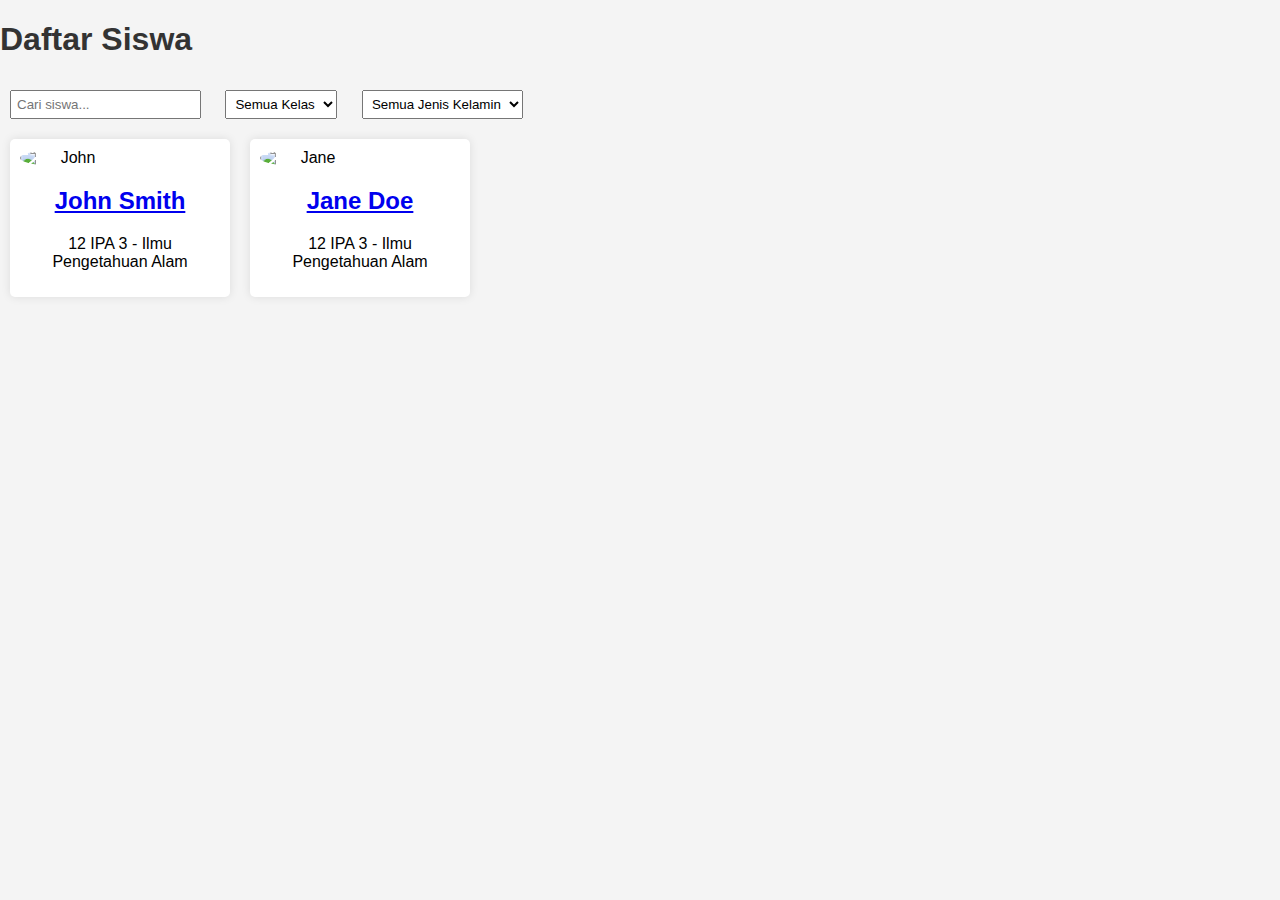
==== index.html @ 6ac7dd7f "Add files via upload" ====
<!DOCTYPE html>
<html lang="en">
<head>
    <meta charset="UTF-8">
    <meta name="viewport" content="width=device-width, initial-scale=1.0">
    <title>Daftar Siswa</title>
    <link rel="stylesheet" href="styles.css">
</head>
<body>
    <h1>Daftar Siswa</h1>
    <input type="text" id="searchInput" placeholder="Cari siswa...">
    <select id="kelasFilter">
        <option value="">Semua Kelas</option>
        <!-- Kelas akan diisi melalui JavaScript -->
    </select>
    <select id="kelaminFilter">
        <option value="">Semua Jenis Kelamin</option>
        <option value="Laki-laki">Laki-laki</option>
        <option value="Perempuan">Perempuan</option>
    </select>
    <div id="studentList"></div>

    <script src="index.js"></script>
</body>
</html>
---- styles.css ----
body {
    font-family: Arial, sans-serif;
    margin: 0;
    padding: 0;
    background-color: #f4f4f4;
}

:root {
    --background-color: #1c1c1e; /* Dark gray background */
    --text-color: #f2f2f7; /* Light gray text */
    --primary-color: #0a84ff; /* Blue accent color */
    --secondary-color: #3a3a3c; /* Darker gray for elements */
    --border-color: #2c2c2e; /* Border color */
    --highlight-color: #5ac8fa; /* Highlight color */
}

h1, h2 {
    color: #333;
}

#searchInput, #kelasFilter, #kelaminFilter {
    margin: 10px;
    padding: 5px;
}

#studentList {
    display: flex;
    flex-wrap: wrap;
}

.student-card {
    background: #fff;
    border-radius: 5px;
    box-shadow: 0 0 10px rgba(0, 0, 0, 0.1);
    margin: 10px;
    padding: 10px;
    width: 200px;
    text-align: center;
}

.profile-pic, .activity-logo, .badge-logo {
    width: 100px;
    height: auto;
    border-radius: 50%;
    display: flex;
}

.photo-gallery img {
    width: 100px;
    height: auto;
    margin: 5px;
    border-radius: 5px;
}

button {
    margin: 10px;
}

.badge-container {
    background-color: var(--background-color);
    border: 1px solid var(--border-color);
    padding: 10px 34px;
    border-radius: 50px;
    margin-right: 24px;
    align-items: center;
    display: flex;
}


.tooltip-container {
    position: relative;
    display: inline-flex;
    align-items: center;
    justify-content: center;
  }
  
  .tooltip-container .badge-logo {
    cursor: pointer;
    width: 24px; /* Adjust size as needed */
    height: 24px; /* Adjust size as needed */
    margin-left: 4px;
  }
  
  .tooltip {
    position: absolute;
    bottom: 125%; /* Position above the badge */
    left: 50%;
    transform: translateX(-50%);
    background-color: var(--border-color); /* Tooltip background color */
    color: white; /* Tooltip text color */
    padding: 5px;
    border-radius: 5px;
    width: 150px; /* Adjust width as needed */
    text-align: center;
    opacity: 0;
    visibility: hidden;
    transition: opacity 0.3s, visibility 0.3s;
    font-size: 13px;
  }
  
  .tooltip-container:hover .tooltip {
    opacity: 1;
    visibility: visible;
  }
  
  .tooltip-container .tooltip::before {
    content: "";
    position: absolute;
    top: 100%; /* Position below the tooltip */
    left: 50%;
    transform: translateX(-50%);
    border-width: 5px;
    border-style: solid;
    border-color: #6e7681 transparent transparent transparent; /* Tooltip triangle */
  }
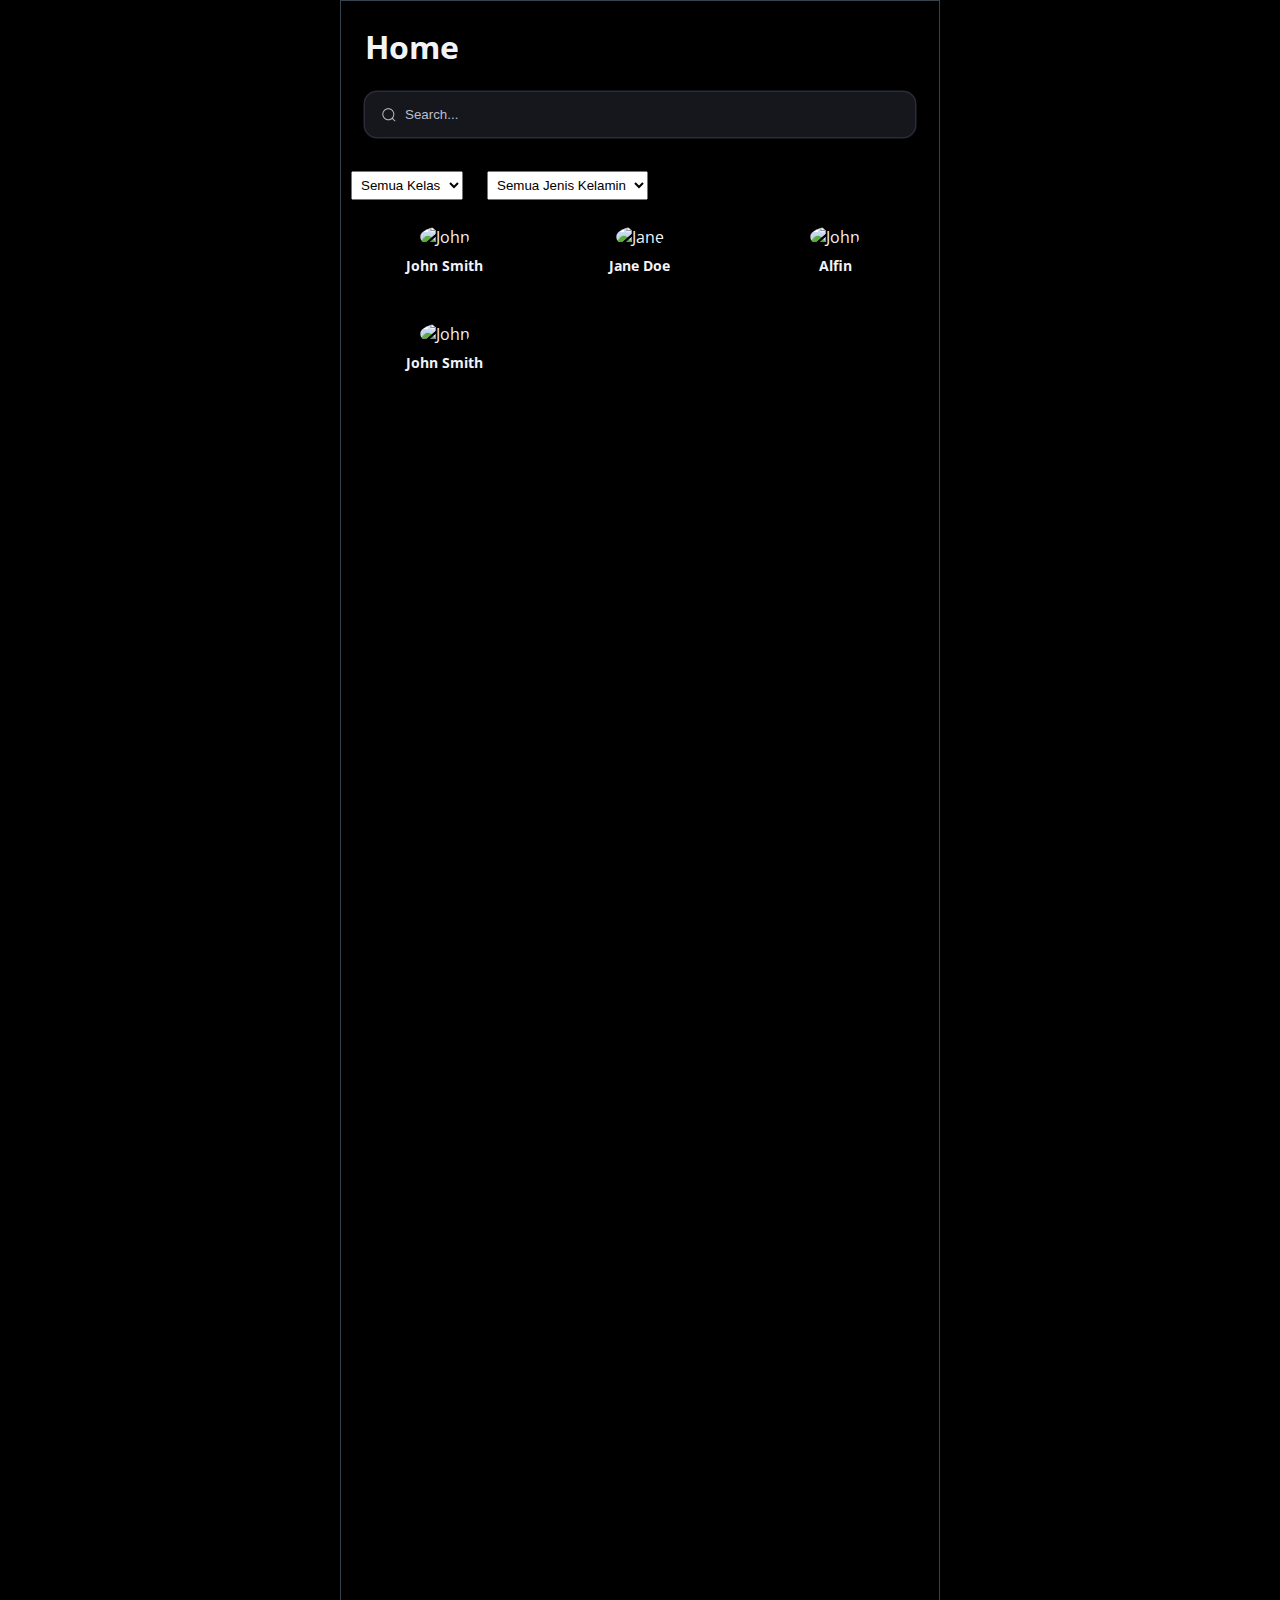
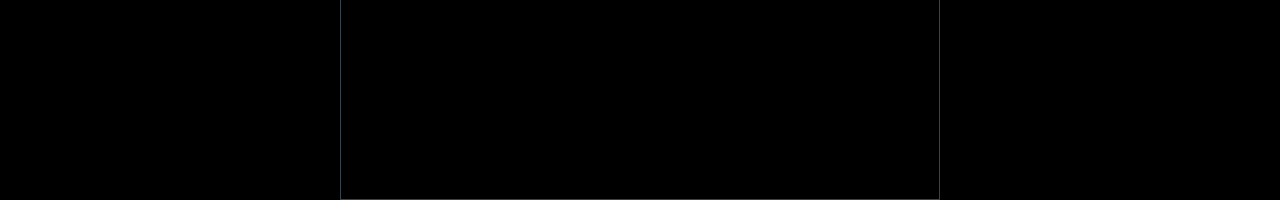
==== commit 2b5793da: "Add files via upload" ====
--- a/index.html
+++ b/index.html
@@ -5,10 +5,30 @@
     <meta name="viewport" content="width=device-width, initial-scale=1.0">
     <title>Daftar Siswa</title>
     <link rel="stylesheet" href="styles.css">
+    <link rel="stylesheet" href="siswa.css">
 </head>
 <body>
-    <h1>Daftar Siswa</h1>
-    <input type="text" id="searchInput" placeholder="Cari siswa...">
+
+    <div class="content">
+        <h1>Home</h1>
+<div class="group">
+  <svg viewBox="0 0 24 24" aria-hidden="true" class="search-icon">
+    <g>
+      <path
+        d="M21.53 20.47l-3.66-3.66C19.195 15.24 20 13.214 20 11c0-4.97-4.03-9-9-9s-9 4.03-9 9 4.03 9 9 9c2.215 0 4.24-.804 5.808-2.13l3.66 3.66c.147.146.34.22.53.22s.385-.073.53-.22c.295-.293.295-.767.002-1.06zM3.5 11c0-4.135 3.365-7.5 7.5-7.5s7.5 3.365 7.5 7.5-3.365 7.5-7.5 7.5-7.5-3.365-7.5-7.5z"
+      ></path>
+    </g>
+  </svg>
+
+  <input
+  id="searchInput"
+    class="input"
+    type="search"
+    placeholder="Search..."
+    name="searchbar"
+  />
+</div>
+
     <select id="kelasFilter">
         <option value="">Semua Kelas</option>
         <!-- Kelas akan diisi melalui JavaScript -->
@@ -21,5 +41,6 @@
     <div id="studentList"></div>
 
     <script src="index.js"></script>
+    <script></script></div>
 </body>
 </html>
--- a/styles.css
+++ b/styles.css
@@ -6,44 +6,145 @@
 }
 
 :root {
-    --background-color: #1c1c1e; /* Dark gray background */
-    --text-color: #f2f2f7; /* Light gray text */
-    --primary-color: #0a84ff; /* Blue accent color */
-    --secondary-color: #3a3a3c; /* Darker gray for elements */
-    --border-color: #2c2c2e; /* Border color */
-    --highlight-color: #5ac8fa; /* Highlight color */
-}
-
-h1, h2 {
+    --background-color: #1c1c1e;
+    /* Dark gray background */
+    --text-color: #f2f2f7;
+    /* Light gray text */
+    --primary-color: #0a84ff;
+    /* Blue accent color */
+    --secondary-color: #3a3a3c;
+    /* Darker gray for elements */
+    --border-color: #2c2c2e;
+    /* Border color */
+    --highlight-color: #5ac8fa;
+    /* Highlight color */
+}
+
+h1,
+h2 {
     color: #333;
 }
 
-#searchInput, #kelasFilter, #kelaminFilter {
+.content h1 {
+    color: #f2f2f7;
+    margin-left: 24px;
+    margin-top: 24px;
+}
+
+.group {
+    display: flex;
+    line-height: 28px;
+    align-items: center;
+    position: relative;
+    margin: 24px;
+}
+
+.input {
+    font-family: "Montserrat", sans-serif;
+    width: 100%;
+    height: 45px;
+    padding-left: 2.5rem;
+    box-shadow: 0 0 0 1.5px #2b2c37, 0 0 25px -17px #000;
+    border: 0;
+    border-radius: 12px;
+    background-color: #16171d;
+    outline: none;
+    color: #bdbecb;
+    transition: all 0.25s cubic-bezier(0.19, 1, 0.22, 1);
+    cursor: text;
+    z-index: 0;
+}
+
+.input::placeholder {
+    color: #bdbecb;
+}
+
+.input:hover {
+    box-shadow: 0 0 0 2.5px #2f303d, 0px 0px 25px -15px #000;
+}
+
+.input:active {
+    transform: scale(0.95);
+}
+
+.input:focus {
+    box-shadow: 0 0 0 2.5px #2f303d;
+}
+
+.search-icon {
+    position: absolute;
+    left: 1rem;
+    fill: #bdbecb;
+    width: 1rem;
+    height: 1rem;
+    pointer-events: none;
+    z-index: 1;
+}
+
+#kelasFilter,
+#kelaminFilter {
     margin: 10px;
     padding: 5px;
 }
 
 #studentList {
-    display: flex;
-    flex-wrap: wrap;
+    margin-left: 10px;
+    margin-right: 10px;
+    display: grid;
+    grid-template-columns: repeat(3, 2fr); /* Membuat dua kolom dengan ukuran yang sama */
+    gap: 8px; /* Memberi jarak antar card */
 }
 
 .student-card {
-    background: #fff;
     border-radius: 5px;
-    box-shadow: 0 0 10px rgba(0, 0, 0, 0.1);
-    margin: 10px;
-    padding: 10px;
-    width: 200px;
     text-align: center;
 }
 
-.profile-pic, .activity-logo, .badge-logo {
+.activity-logo,
+.badge-logo {
     width: 100px;
     height: auto;
     border-radius: 50%;
     display: flex;
 }
+
+.student-card:hover {
+    transform: translateY(-5px);
+}
+
+.student-card-header {
+    padding: 16px;
+    text-align: center;
+}
+
+.profile-pic {
+    border-radius: 50%;
+    height: 80px;
+    width: 80px;
+    object-fit: cover;
+}
+
+.student-card-body {
+    padding: 16px;
+}
+
+.student-name {
+    font-size: 14px;
+    margin: 8px 0;
+    color: #f2f2f7;
+}
+
+.student-link {
+    color: #f2f2f7;
+    text-decoration: none;
+    transition: color 0.2s;
+}
+
+.student-class {
+    color: #777;
+    font-size: 14px;
+}
+
 
 .photo-gallery img {
     width: 100px;
@@ -57,13 +158,13 @@
 }
 
 .badge-container {
-    background-color: var(--background-color);
     border: 1px solid var(--border-color);
-    padding: 10px 34px;
+    padding: 6px 34px;
     border-radius: 50px;
     margin-right: 24px;
     align-items: center;
     display: flex;
+    position: relative;
 }
 
 
@@ -72,48 +173,52 @@
     display: inline-flex;
     align-items: center;
     justify-content: center;
-  }
-  
-  .tooltip-container .badge-logo {
+}
+
+.tooltip-container .badge-logo {
     cursor: pointer;
-    width: 24px; /* Adjust size as needed */
-    height: 24px; /* Adjust size as needed */
+    width: 24px;
+    /* Adjust size as needed */
+    height: 24px;
+    /* Adjust size as needed */
     margin-left: 4px;
-  }
-  
-  .tooltip {
+}
+
+.tooltip {
     position: absolute;
-    bottom: 125%; /* Position above the badge */
+    bottom: 125%;
+    /* Position above the badge */
     left: 50%;
     transform: translateX(-50%);
-    background-color: var(--border-color); /* Tooltip background color */
-    color: white; /* Tooltip text color */
+    background-color: var(--border-color);
+    /* Tooltip background color */
+    color: white;
+    /* Tooltip text color */
     padding: 5px;
     border-radius: 5px;
-    width: 150px; /* Adjust width as needed */
+    width: 150px;
+    /* Adjust width as needed */
     text-align: center;
     opacity: 0;
     visibility: hidden;
     transition: opacity 0.3s, visibility 0.3s;
     font-size: 13px;
-  }
-  
-  .tooltip-container:hover .tooltip {
+}
+
+.tooltip-container:hover .tooltip {
     opacity: 1;
     visibility: visible;
-  }
-  
-  .tooltip-container .tooltip::before {
+}
+
+.tooltip-container .tooltip::before {
     content: "";
     position: absolute;
-    top: 100%; /* Position below the tooltip */
+    top: 100%;
+    /* Position below the tooltip */
     left: 50%;
     transform: translateX(-50%);
     border-width: 5px;
     border-style: solid;
-    border-color: #6e7681 transparent transparent transparent; /* Tooltip triangle */
-  }
-  
-
-
-
+    border-color: #6e7681 transparent transparent transparent;
+    /* Tooltip triangle */
+}--- a/siswa.css
+++ b/siswa.css
@@ -0,0 +1,518 @@
+@import url('https://fonts.googleapis.com/css2?family=Open+Sans:ital,wght@0,300..800;1,300..800&display=swap');
+
+* {
+    box-sizing: border-box;
+    margin: 0px;
+    padding: 0px;
+    transition: background-color 0.6s ease, color 0.3s ease, border-color 0.6s ease;
+}
+
+body {
+    font-family: "Open Sans", sans-serif;
+    color: var(--primary-color);
+    background-color: var(--bkg-color);
+}
+
+:root {
+    --gap: 8vh; /* Adjust gap based on viewport width */
+    --background-color: #1c1c1e;
+    /* Dark gray background */
+    --text-color: #f2f2f7;
+    /* Light gray text */
+    --primary-color: #0a84ff;
+    /* Blue accent color */
+    --secondary-color: #3a3a3c;
+    /* Darker gray for elements */
+    --border-color: #2c2c2e;
+    /* Border color */
+    --highlight-color: #5ac8fa;
+    /* Highlight color */
+
+
+
+    --bkg-color: #000000;
+    --wallpaper-color: #3e5366;
+
+    --primary-color: white;
+    --secondary-text: #8898a6;
+
+    --border-color: #38444d;
+
+    --pfp-border: 4px;
+
+    /* Color accents*/
+    --classic-blue: 29, 161, 241;
+    --avocado-green: 25, 191, 100;
+    --orange-sun: blue;
+    /* --- */
+
+    --accent-color-rgb: rgb(85, 85, 209);
+    --accent-color: rgb(171, 255, 88);
+}
+
+.light-theme {
+    --bkg-color: white;
+    --wallpaper-color: #C4CFD6;
+
+    --primary-color: #0F1419;
+    --secondary-text: #5B6F83;
+
+    --border-color: #ECEEF0;
+
+    --pfp-border: 4px;
+}
+
+.dark-theme {
+    --bkg-color: #000000;
+    --wallpaper-color: #2F3336;
+
+    --primary-color: #D9D9D9;
+    --secondary-text: #6D767D;
+
+    --border-color: #2F3336;
+
+    --pfp-border: 4px;
+}
+
+.content {
+    max-width: 600px;
+    border: 1px solid var(--border-color);
+    margin: 0px auto;
+    top: 0;
+    overflow: hidden;
+    min-height: 200vh;
+}
+
+/* ------ General ------ */
+
+.secondary {
+    color: var(--secondary-text);
+}
+
+.subtext {
+    font-size: 14px;
+    color: var(--secondary-text);
+
+    /* optional */
+    margin-top: 3px;
+}
+
+a {
+    color: var(--accent-color);
+    text-decoration: none;
+}
+
+/* ------ Navigation ------ */
+.navigation {
+    display: grid;
+    grid-template: auto auto / 60px auto;
+    padding: 8px;
+    position: fixed;
+    background-color: rgba(0, 0, 0, 0.282);
+    filter: blur(24%);
+    backdrop-filter: blur(10px);
+    /* Apply blur effect */
+    z-index: 2;
+    width: 100%;
+    max-width: 600px;
+    top: 0;
+}
+
+.navigation>div {
+    /*   border: 1px solid red; */
+}
+
+.arrow_back {
+    grid-row: 1/3;
+    align-self: center;
+    margin-left: 10px;
+
+    /*   border: 1px solid red; */
+    cursor: pointer;
+    position: relative;
+}
+
+.arrow_back>svg {
+    fill: var(--accent-color);
+    width: 25px;
+}
+
+/* Circle */
+.arrow_back:hover:after {
+    opacity: 0.1;
+}
+
+.arrow_back:after {
+    content: "";
+
+    position: absolute;
+    width: 40px;
+    height: 40px;
+    background-color: var(--accent-color);
+
+    left: -6px;
+    top: 50%;
+    transform: translateY(-50%);
+    opacity: 0;
+    border-radius: 50%;
+
+    transition: opacity 0.3s;
+}
+
+/* ------ WALLPAPER ------ */
+.wallpaper {
+    --color: rgba(114, 114, 114, 0.3);
+    background-color: var(--background-color);
+    background-image: linear-gradient(0deg, transparent 24%, var(--color) 25%, var(--color) 26%, transparent 27%,transparent 74%, var(--color) 75%, var(--color) 76%, transparent 77%,transparent),
+        linear-gradient(90deg, transparent 24%, var(--color) 25%, var(--color) 26%, transparent 27%,transparent 74%, var(--color) 75%, var(--color) 76%, transparent 77%,transparent);
+    background-size: 55px 55px;
+    height: 250px;
+    margin-top: 10vh;
+    overflow: hidden;
+}
+
+.wallpaper img {
+
+}
+
+
+
+
+/* ------ Pre-bio ------ */
+.pre-bio {
+    display: flex;
+    /*     border: 1px solid red; */
+
+    justify-content: flex-end;
+    position: relative;
+    padding-bottom: 12px;
+}
+
+.pfp {
+    background-color: salmon;
+    width: calc(130px - 2 * var(--pfp-border));
+    height: calc(130px - 2 * var(--pfp-border));
+    position: absolute;
+
+    bottom: 0%;
+    left: 0%;
+    border-radius: 50%;
+
+    border: var(--pfp-border) solid var(--bkg-color);
+
+    background-size: cover;
+
+    cursor: pointer;
+}
+
+.pfp img {
+    width: 100%;
+    height: 100%;
+    object-fit: cover;
+    border-radius: 50%;
+}
+
+.pfp:hover:after {
+    content: "";
+
+    background-color: var(--bkg-color);
+    width: 100%;
+    height: 100%;
+    border-radius: 50%;
+    left: -0px;
+    z-index: 5;
+    position: absolute;
+    opacity: 0.1;
+}
+
+.btn {
+    font-weight: 600;
+    border: 1px solid var(--accent-color);
+    color: var(--accent-color);
+    padding: 12px 20px;
+    border-radius: 99999px;
+    cursor: pointer;
+    background-color: rgba(var(--accent-color-rgb), 0);
+    transition: background-color 0.2s;
+}
+
+.btn:hover {
+    background-color: rgba(var(--accent-color-rgb), 0.1);
+}
+
+/* ------ BIO ------ */
+.bio {
+    padding: 15px;
+    padding-bottom: 0px;
+}
+
+.bio>div {
+    margin-bottom: 12px;
+    color: var(--primary-color);
+}
+
+/* ------ Tabs ------ */
+.tabs {
+    display: flex;
+    align-items: stretch;
+
+    font-weight: 700;
+    font-size: 15px;
+    color: var(--secondary-text);
+    background-color: var(--background-color);
+    margin: 0px 10px;
+    margin-top: 24px;
+    border-radius: 8px;
+}
+
+.tabs>div {
+    flex-grow: 1;
+    text-align: center;
+    justify-content: center;
+    align-items: center;
+    display: flex;
+    margin: 10px;
+    padding: 10px;
+
+    position: relative;
+    cursor: pointer;
+    transition: all 0.2s;
+}
+
+.tabs>div:hover {
+    color: var(--accent-color);
+}
+
+.selected {
+    color: var(--accent-color);
+    background-color: var(--bkg-color);
+    margin: 10px;
+    padding: 16px;
+    border-radius: 8px;
+}
+
+.tab-content {
+    display: none;
+    padding: 15px;
+    color: var(--primary-color);
+}
+
+.tab-content.active {
+    display: block;
+}
+
+/* -------------------- */
+/* OTHER */
+/* -------------------- */
+.controls {
+    margin: auto;
+    border: 1px solid var(--border-color);
+    margin-bottom: 150px;
+    padding: 10px;
+    max-width: 600px;
+}
+
+button {
+    padding: 10px;
+    cursor: pointer;
+}
+
+
+/* Styling untuk judul */
+.closest-friends-title {
+    font-size: 1.5em;
+    margin-bottom: 0.5em;
+    color: #333;
+}
+
+/* Container untuk daftar teman dan link "lebih banyak teman" */
+.friends-container {
+    display: flex;
+    align-items: flex-start;
+    gap: 1em;
+    padding-left: 30px;
+}
+
+/* Styling untuk daftar teman */
+.closest-friends-list {
+    list-style-type: none;
+    padding: 0;
+    margin: 0;
+    display: flex;
+    gap: 0.5em;
+    flex-wrap: wrap;
+}
+
+/* Styling untuk setiap item teman */
+.friend-card {
+    display: flex;
+    align-items: center;
+    position: relative;
+    margin-left: -30px;
+}
+
+/* Styling untuk link teman */
+.friend-link {
+    display: block;
+    text-decoration: none;
+    color: #333;
+}
+
+/* Styling untuk gambar profil teman */
+.friend-image {
+    width: 34px;
+    height: 34px;
+    border-radius: 50%;
+    object-fit: cover;
+    border: 3px solid var(--background-color);
+}
+
+
+/* Styling untuk container "lebih banyak teman" */
+.more-friends-container {
+    display: flex;
+    align-items: center;
+}
+
+/* Styling untuk link "lebih banyak teman" */
+.more-friends-link {
+    text-decoration: none;
+    color: var(--accent-color);
+    font-weight: 500;
+    padding-top: 5px;
+    font-size: 10px;
+    background-color: var(--background-color);
+    padding: 10px 12px;
+    border-radius: 50px;
+    position: relative;
+    margin-left: -34px;
+}
+
+.more-friends-link:hover {
+    text-decoration: underline;
+}
+
+.container-section {
+    border-radius: 20px;
+    margin-top: 24px;
+}
+
+.sec-informasi h2, .sec-extra h2, .sec-prestasi h2, .stats h2{
+    color: var(--primary-color);
+    margin-bottom: 12px;
+    font-size: 20px;
+}
+
+.sec-prestasi ul {
+    list-style: none;
+}
+
+.extracurricular-list {
+    list-style: none;
+    padding: 0;
+    margin: 0;
+}
+
+.extracurricular-item {
+    margin-bottom: 10px;
+}
+
+.extracurricular-link {
+    display: flex;
+    align-items: center;
+    text-decoration: none;
+    color: inherit;
+}
+
+.activity-logo {
+    width: 50px;
+    height: 50px;
+    margin-right: 10px;
+    border-radius: 50%; /* Optional: to make the image circular */
+}
+
+.activity-name {
+    font-size: 1em;
+}
+
+
+.hobi ul {
+    display: flex;
+    flex-wrap: wrap;
+    padding: 0;
+    margin: 0;
+    list-style-type: none;
+    font-size: 15px;
+}
+
+.hobi li {
+    margin-right: 14px;
+    padding: 5px 14px;
+    border: 1px solid var(--border-color);
+    border-radius: 50px;
+    text-align: center;
+}
+
+.playlist {
+    background-color: var(--background-color);
+    padding: 8px 10px;
+    border-radius: 50px;
+    font-size: 14px;
+}
+
+.wallpaper p {
+    position: absolute;
+    margin-top: 2rem;
+    margin-left: 1rem;
+    padding: 12px;
+    background-color: var(--bkg-color);
+    font-size: 12px;
+    z-index: 1;
+}
+
+.container-bar {
+    margin-top: 8rem;
+    bottom: 0;
+    position: relative;
+    margin-left: -8px;
+}
+
+.bar {
+    position: relative;
+    margin: 10px 0;
+    height: 30px;
+    border: 1px solid;
+    overflow: hidden;
+    background-color: #ddd;
+    transform: rotate(-10deg); /* Rotate the bar */
+    transform-origin: left center; /* Rotate around the left edge */
+}
+
+.bar span {
+    display: block;
+    height: 100%;
+    text-align: right;
+    line-height: 30px;
+    color: #fff;
+    font-weight: bold;
+    position: absolute;
+    width: 100%;
+    top: 0;
+    right: 10px; /* Position the text to the right edge */
+    padding-right: 10px; /* Add some padding to the right */
+    box-sizing: border-box; /* Ensure padding is included in width */
+}
+
+/* Specific colors for each bar */
+.bar:nth-child(1) {
+    background-color: #8A5BFF; /* Example color 1 */
+}
+.bar:nth-child(2) {
+    background-color: #FF3388; /* Example color 2 */
+}
+.bar:nth-child(3) {
+    background-color: #FFD028; /* Example color 3 */
+}
+.bar:nth-child(4) {
+    background-color: #f828ff; /* Example color 4 */
+}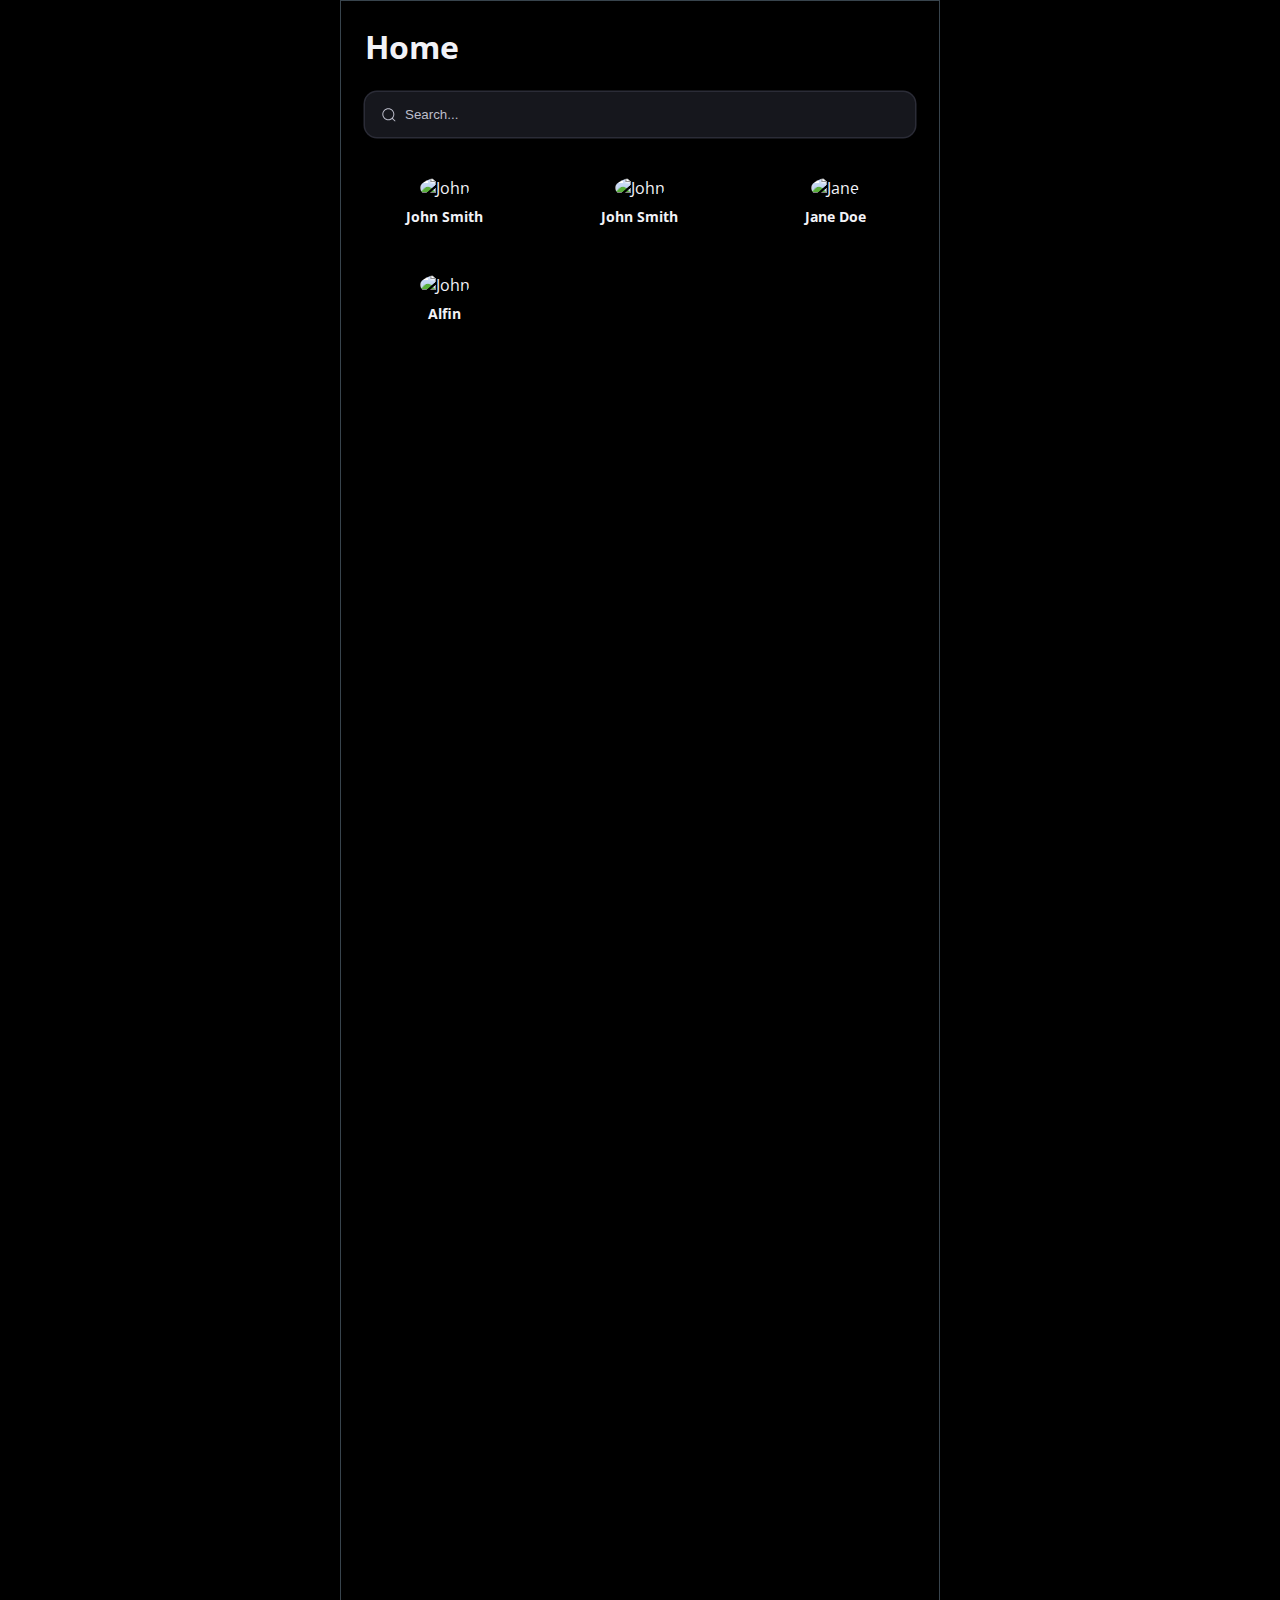
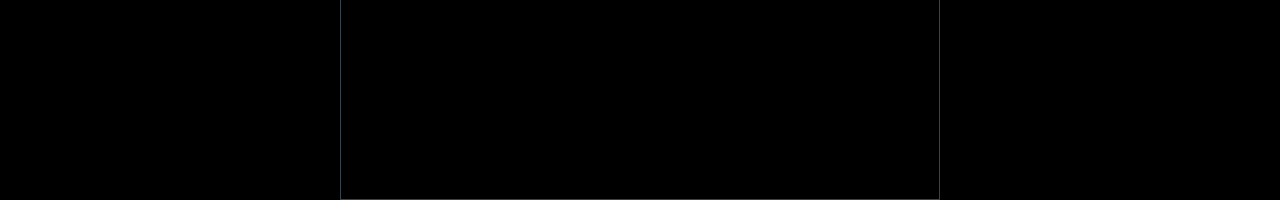
==== commit 39d0b885: "Add files via upload" ====
--- a/index.html
+++ b/index.html
@@ -29,11 +29,11 @@
   />
 </div>
 
-    <select id="kelasFilter">
+    <select id="kelasFilter" style="display: none;">
         <option value="">Semua Kelas</option>
         <!-- Kelas akan diisi melalui JavaScript -->
     </select>
-    <select id="kelaminFilter">
+    <select id="kelaminFilter" style="display: none;">
         <option value="">Semua Jenis Kelamin</option>
         <option value="Laki-laki">Laki-laki</option>
         <option value="Perempuan">Perempuan</option>
--- a/styles.css
+++ b/styles.css
@@ -6,7 +6,7 @@
 }
 
 :root {
-    --background-color: #1c1c1e;
+    --background-color: #161616;
     /* Dark gray background */
     --text-color: #f2f2f7;
     /* Light gray text */
@@ -102,11 +102,12 @@
 
 .activity-logo,
 .badge-logo {
-    width: 100px;
+    width: 300px;
     height: auto;
     border-radius: 50%;
     display: flex;
 }
+
 
 .student-card:hover {
     transform: translateY(-5px);
@@ -158,13 +159,7 @@
 }
 
 .badge-container {
-    border: 1px solid var(--border-color);
-    padding: 6px 34px;
-    border-radius: 50px;
-    margin-right: 24px;
-    align-items: center;
-    display: flex;
-    position: relative;
+  
 }
 
 
@@ -177,9 +172,9 @@
 
 .tooltip-container .badge-logo {
     cursor: pointer;
-    width: 24px;
+    width: 40px;
     /* Adjust size as needed */
-    height: 24px;
+    height: 40px;
     /* Adjust size as needed */
     margin-left: 4px;
 }
--- a/siswa.css
+++ b/siswa.css
@@ -15,7 +15,7 @@
 
 :root {
     --gap: 8vh; /* Adjust gap based on viewport width */
-    --background-color: #1c1c1e;
+    --background-color: #161616;
     /* Dark gray background */
     --text-color: #f2f2f7;
     /* Light gray text */
@@ -167,7 +167,7 @@
         linear-gradient(90deg, transparent 24%, var(--color) 25%, var(--color) 26%, transparent 27%,transparent 74%, var(--color) 75%, var(--color) 76%, transparent 77%,transparent);
     background-size: 55px 55px;
     height: 250px;
-    margin-top: 10vh;
+    margin-top: 8vh;
     overflow: hidden;
 }
 
@@ -271,8 +271,8 @@
     justify-content: center;
     align-items: center;
     display: flex;
-    margin: 10px;
-    padding: 10px;
+    margin: 6px;
+    padding: 12px;
 
     position: relative;
     cursor: pointer;
@@ -393,14 +393,19 @@
 }
 
 .container-section {
-    border-radius: 20px;
+    border-radius: 8px;
     margin-top: 24px;
-}
-
-.sec-informasi h2, .sec-extra h2, .sec-prestasi h2, .stats h2{
+    background-color: #161616;
+    padding: 18px;
+    font-size: 14px;
+}
+
+section h2 {
     color: var(--primary-color);
     margin-bottom: 12px;
-    font-size: 20px;
+    font-size: 16px;
+    border-bottom: 1px solid var(--border-color);
+    padding-bottom: 8px;
 }
 
 .sec-prestasi ul {
@@ -422,6 +427,10 @@
     align-items: center;
     text-decoration: none;
     color: inherit;
+}
+
+.extracurricular-item:hover {
+    background-color: var(--border-color);
 }
 
 .activity-logo {
@@ -515,4 +524,46 @@
 }
 .bar:nth-child(4) {
     background-color: #f828ff; /* Example color 4 */
+}
+
+.timeline-list {
+    list-style: none;
+    padding: 0;
+    border-left: 2px solid var(--accent-color);
+}
+
+.timeline-item {
+    position: relative;
+    padding: 20px 0;
+}
+
+.timeline-item::before {
+    content: '';
+    position: absolute;
+    width: 10px;
+    height: 10px;
+    border-radius: 50%;
+    background-color: var(--accent-color);
+    left: -5px;
+    top: 20px;
+}
+
+.timeline-date {
+    font-weight: bold;
+    color: #b0b0b0;
+    margin-left: 12px;
+}
+
+.timeline-content h3 {
+    margin: 0;
+    color: #ffffff;
+    font-size: 15px;
+    margin-left: 12px;
+}
+
+.timeline-content p {
+    margin: 5px 0 0;
+    color: #e0e0e0;
+    margin-left: 12px;
+    font-size: 14px;
 }